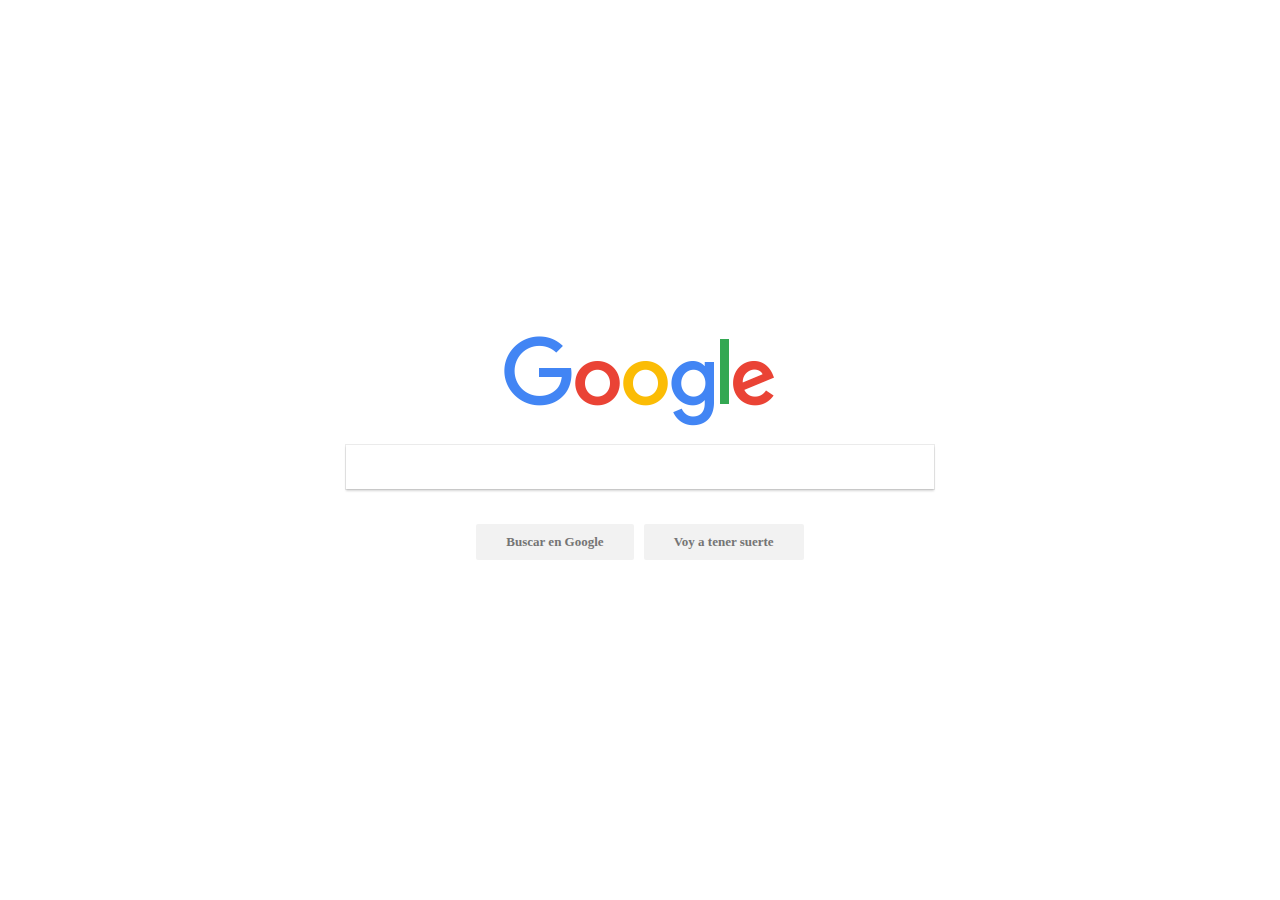
==== reto02/index.html @ 0f6f3446 "reto02" ====
<!DOCTYPE html>
<html lang="en">
<head>
    <meta charset="UTF-8">
    <meta name="viewport" content="width=device-width, initial-scale=1.0">
    <meta http-equiv="X-UA-Compatible" content="ie=edge">
    <link rel="stylesheet" href="./css/style.css">
    <title>Google</title>
</head>
<body>
    <div class="bg">
        <img src="./img/google.png" alt="">
        <input type="text">
        <div class="botones">
            <a href="#" class="btn">Buscar en Google</a>
            <a href="#" class="btn">Voy a tener suerte</a>
        </div>
    </div>
<footer>

</footer>
</body>
</html>
---- reto02/css/style.css ----
* {
    padding: 0;
    margin: 0;
}

.bg {
    width: 100%;
    min-height: 100vh;
    background-color: white;
    display: flex;
    align-content: center;
    align-items: center;
    flex-direction: column;
    justify-content: center;
}

.bg input {
    border: 0.3px  #CECECE;
    display: block;
    font-size: 1.1em;
    height: 44px;
    width: 548px;
    padding: 0px 20px;
    margin-top: 17px;
    outline: none;
    text-decoration: none;    
    box-shadow: 0 2px 2px 0 rgba(0,0,0,0.16), 0 0 0 1px rgba(0,0,0,0.08);
    transition: box-shadow 200ms cubic-bezier(0.4, 0.0, 0.2, 1);
}

.botones {
    display: flex;
    padding-top: 30px;
}

.btn {
    text-align: center;
    font-family: roboto;
    font-weight: bold;
    font-size: 13px;
    background: #f2f2f2;
    color: #757575;
    text-decoration: none;
    padding: 10px 30px;
    border-radius: 2px;
    margin: 5px;
}
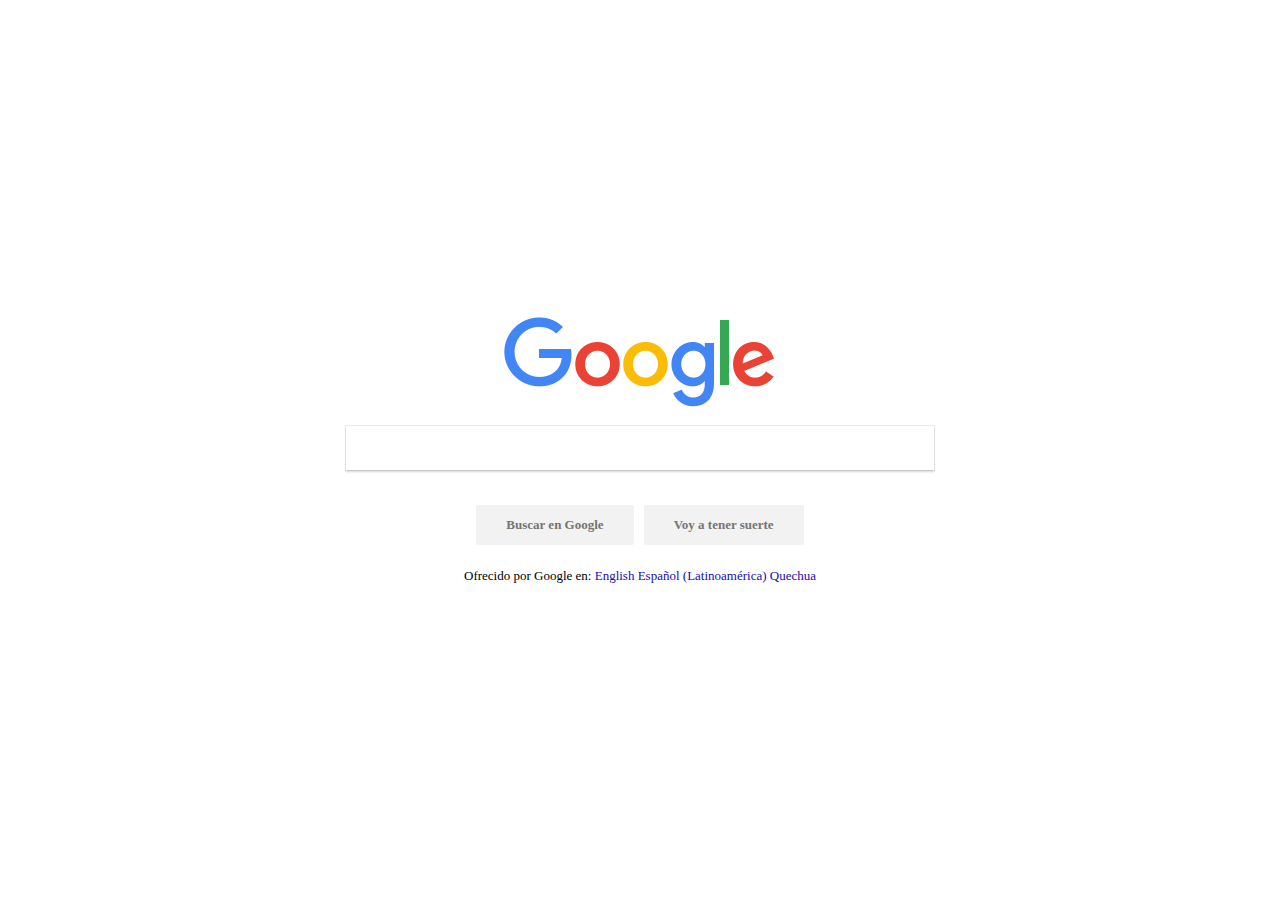
==== commit a8841554: "reto02" ====
--- a/reto02/index.html
+++ b/reto02/index.html
@@ -15,6 +15,11 @@
             <a href="#" class="btn">Buscar en Google</a>
             <a href="#" class="btn">Voy a tener suerte</a>
         </div>
+        <p>Ofrecido por Google en: 
+            <a href="#">English</a>
+            <a href="#">Español (Latinoamérica)</a>
+            <a href="#">Quechua</a>
+        </p>
     </div>
 <footer>
 
--- a/reto02/css/style.css
+++ b/reto02/css/style.css
@@ -27,7 +27,9 @@
     box-shadow: 0 2px 2px 0 rgba(0,0,0,0.16), 0 0 0 1px rgba(0,0,0,0.08);
     transition: box-shadow 200ms cubic-bezier(0.4, 0.0, 0.2, 1);
 }
-
+.bg input:hover {
+    box-shadow: 0 3px 8px 0 rgba(0,0,0,0.2), 0 0 0 1px rgba(0,0,0,0.08);
+}
 .botones {
     display: flex;
     padding-top: 30px;
@@ -41,7 +43,20 @@
     background: #f2f2f2;
     color: #757575;
     text-decoration: none;
-    padding: 10px 30px;
+    padding: 12px 30px;
     border-radius: 2px;
     margin: 5px;
+}
+.btn:hover {
+    color: black;
+}
+p {
+    font-family: roboto;
+    font-size: 13px;
+    margin-top: 18px;
+}
+p a {
+    font-family: roboto;
+    text-decoration: none;
+    color: #1a0dab;
 }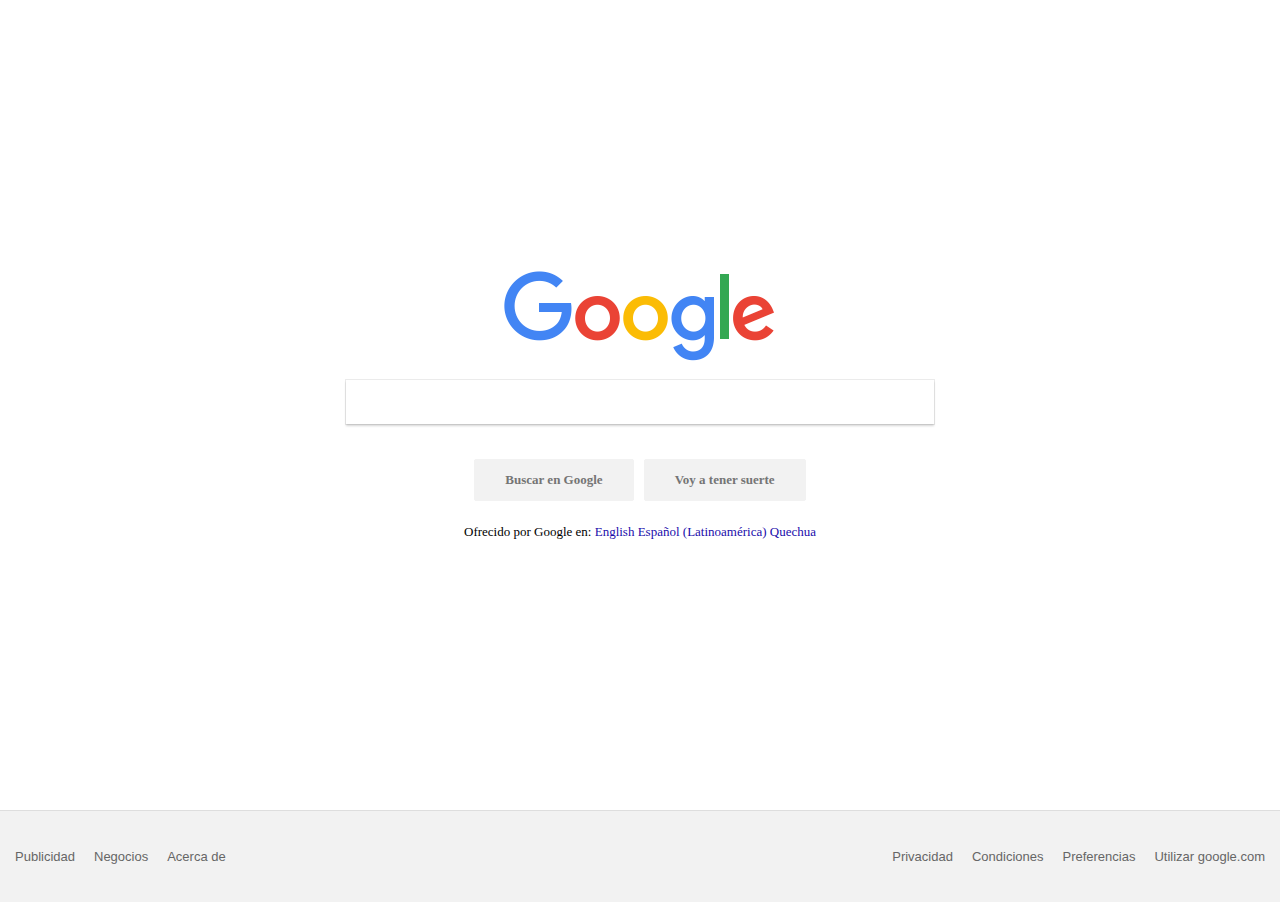
==== commit 1f50059b: "reto02" ====
--- a/reto02/index.html
+++ b/reto02/index.html
@@ -22,7 +22,17 @@
         </p>
     </div>
 <footer>
-
+    <div class="left1">
+        <a href="">Publicidad</a>
+        <a href="">Negocios</a>
+        <a href="">Acerca de</a>
+    </div>
+    <div class="left2">
+        <a href="">Privacidad</a>
+        <a href="">Condiciones</a>
+        <a href="">Preferencias</a>
+        <a href="">Utilizar google.com</a>
+    </div>
 </footer>
 </body>
 </html>--- a/reto02/css/style.css
+++ b/reto02/css/style.css
@@ -5,7 +5,7 @@
 
 .bg {
     width: 100%;
-    min-height: 100vh;
+    min-height: 90vh;
     background-color: white;
     display: flex;
     align-content: center;
@@ -45,10 +45,14 @@
     text-decoration: none;
     padding: 12px 30px;
     border-radius: 2px;
+    border: 0.8px solid #f2f2f2;    
     margin: 5px;
 }
 .btn:hover {
     color: black;
+    border-radius: 2px;
+    border: 0.8px solid #C2C2C2;
+    
 }
 p {
     font-family: roboto;
@@ -59,4 +63,29 @@
     font-family: roboto;
     text-decoration: none;
     color: #1a0dab;
+}
+
+footer {
+    width: 100%;
+    background-color: #f2f2f2;
+    border-top: 1px solid #DEDEDE;
+    display: flex;
+    justify-content: space-between;
+    line-height: 10vh;
+}
+footer .left1 a {
+    text-decoration: none;
+    margin-left: 15px;
+    font-family: arial,sans-serif;
+    font-size: 13px;
+    color: #666;
+
+}
+footer .left2 a {
+    text-decoration: none;
+    margin-right: 15px;
+    font-family: arial,sans-serif;
+    font-size: 13px;
+    color: #666;
+
 }